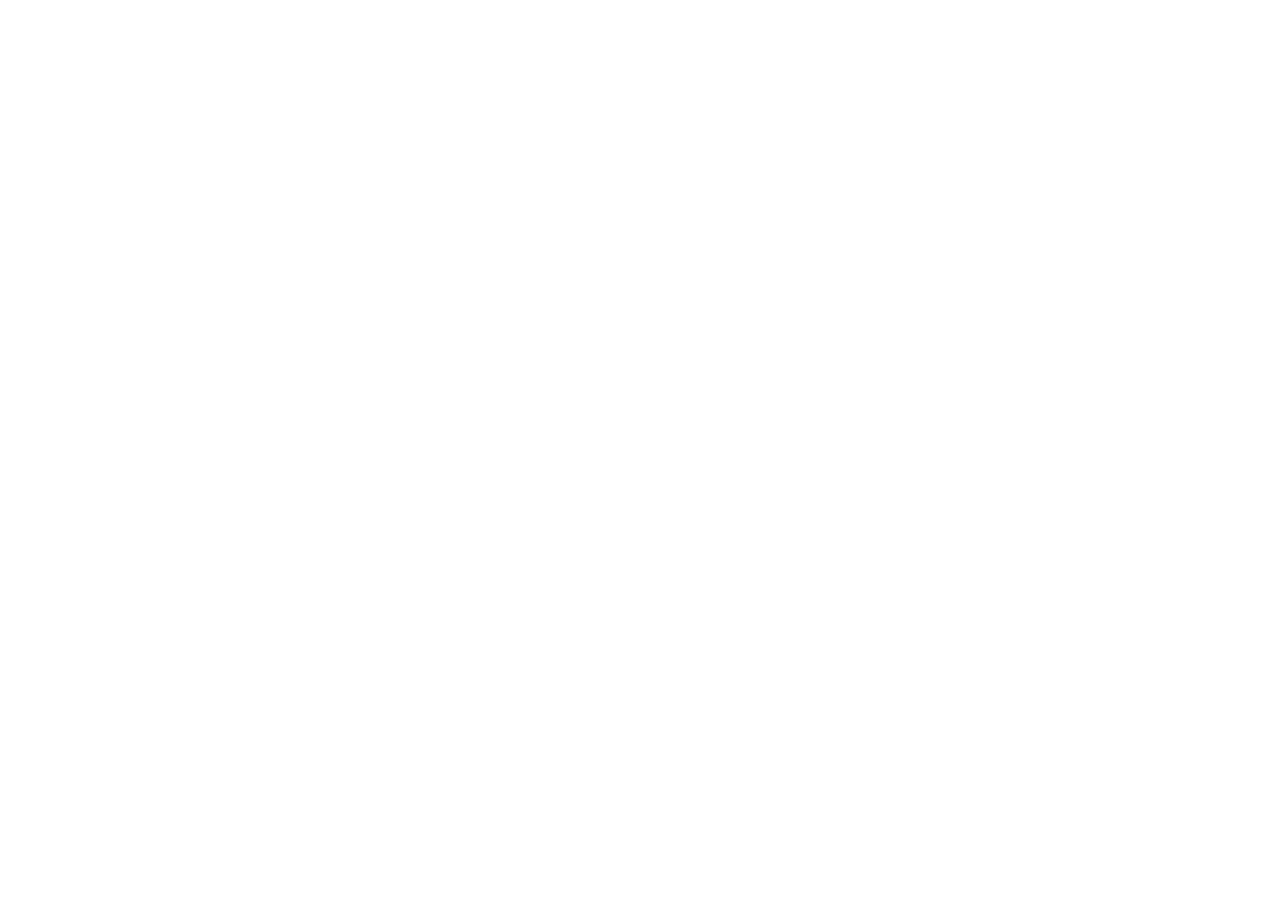
==== Email.html @ 6d5dd6e2 "second commit" ====
<!DOCTYPE html>
<html lang="en">
<head>
    <meta charset="UTF-8">
    <meta http-equiv="X-UA-Compatible" content="IE=edge">
    <meta name="viewport" content="width=device-width, initial-scale=1.0">
    <link rel="stylesheet" href="https://cdn.jsdelivr.net/npm/bootstrap@4.0.0/dist/css/bootstrap.min.css" integrity="sha384-Gn5384xqQ1aoWXA+058RXPxPg6fy4IWvTNh0E263XmFcJlSAwiGgFAW/dAiS6JXm" crossorigin="anonymous">
    <title>Document</title>
</head>
<body>
    















    <script src="https://code.jquery.com/jquery-3.2.1.slim.min.js" integrity="sha384-KJ3o2DKtIkvYIK3UENzmM7KCkRr/rE9/Qpg6aAZGJwFDMVNA/GpGFF93hXpG5KkN" crossorigin="anonymous"></script>
    <script src="https://cdn.jsdelivr.net/npm/popper.js@1.12.9/dist/umd/popper.min.js" integrity="sha384-ApNbgh9B+Y1QKtv3Rn7W3mgPxhU9K/ScQsAP7hUibX39j7fakFPskvXusvfa0b4Q" crossorigin="anonymous"></script>
    <script src="https://cdn.jsdelivr.net/npm/bootstrap@4.0.0/dist/js/bootstrap.min.js" integrity="sha384-JZR6Spejh4U02d8jOt6vLEHfe/JQGiRRSQQxSfFWpi1MquVdAyjUar5+76PVCmYl" crossorigin="anonymous"></script>
</body>
</html>
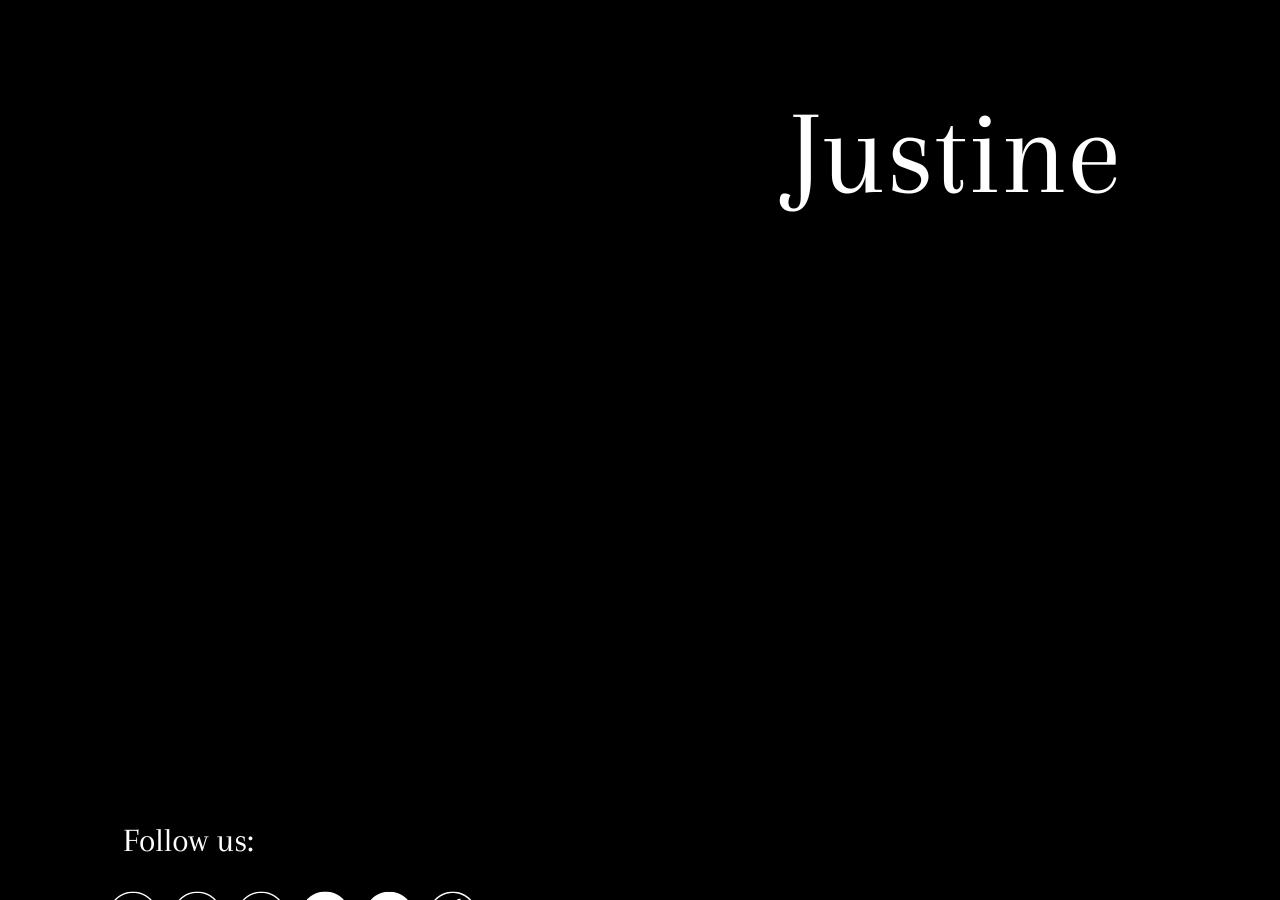
==== commit 8a6b64de: "Fourth Commit" ====
--- a/Email.html
+++ b/Email.html
@@ -4,8 +4,9 @@
     <meta charset="UTF-8">
     <meta http-equiv="X-UA-Compatible" content="IE=edge">
     <meta name="viewport" content="width=device-width, initial-scale=1.0">
+    <link rel="stylesheet" href="Email.css">
     <link rel="stylesheet" href="https://cdn.jsdelivr.net/npm/bootstrap@4.0.0/dist/css/bootstrap.min.css" integrity="sha384-Gn5384xqQ1aoWXA+058RXPxPg6fy4IWvTNh0E263XmFcJlSAwiGgFAW/dAiS6JXm" crossorigin="anonymous">
-    <title>Document</title>
+    <title>j u s t i n e</title>
 </head>
 <body>
     
--- a/Email.css
+++ b/Email.css
@@ -0,0 +1,3 @@
+body {
+    background-image: url("Justine1.png");
+  }